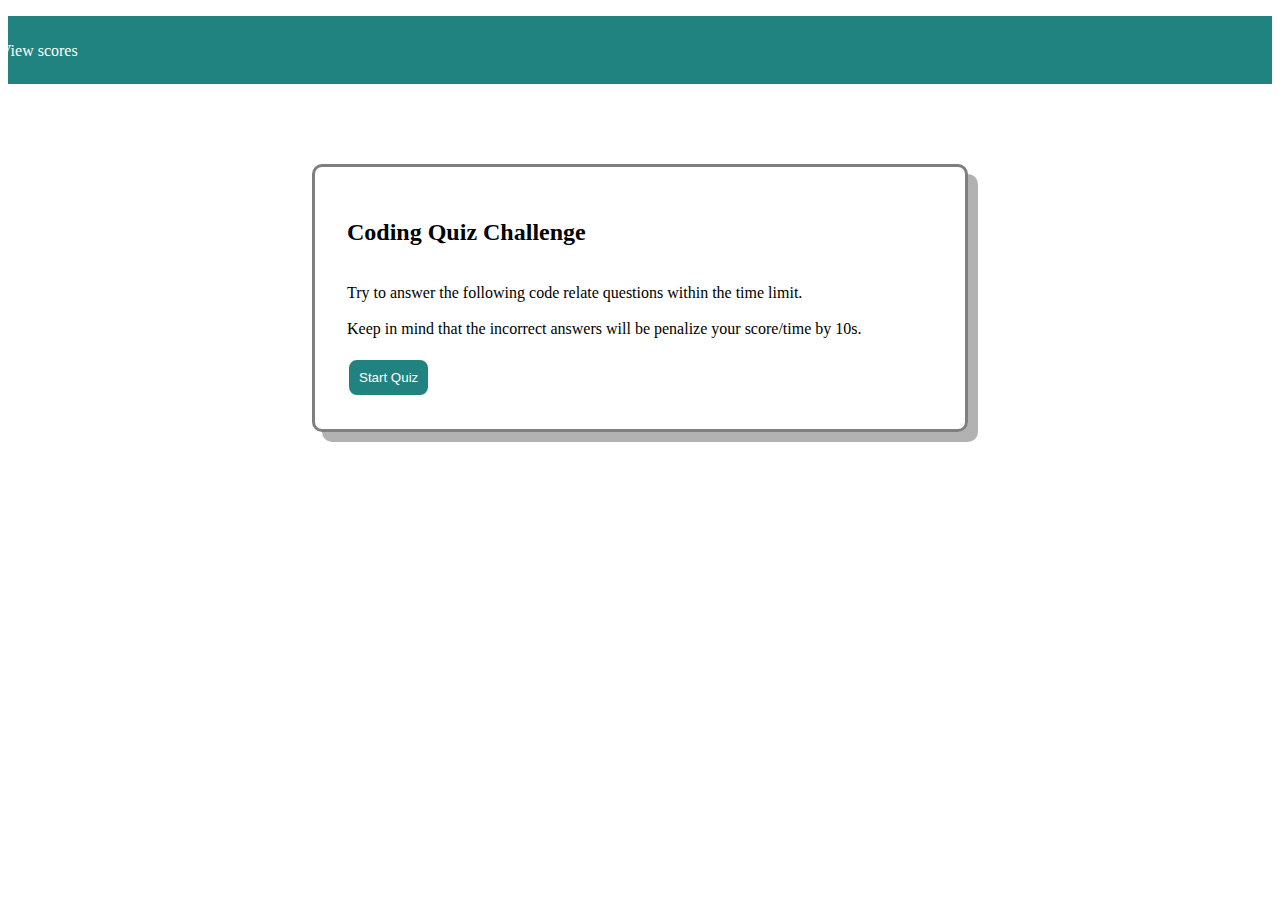
==== index.html @ 61a76f10 "Initial commit" ====
<!DOCTYPE html>
<html lang="en">
<head>
    <meta charset="UTF-8">
    <meta http-equiv="X-UA-Compatible" content="IE=edge">
    <meta name="viewport" content="width=device-width, initial-scale=1.0">
    <title>Quiz-Page</title>
    <link rel="stylesheet" href="style.css">
</head>
<body>
    <div class="main">
        <div class="navbar">
            <ul>
                <li>View scores</li>
                <li id="seconds-counter"></li>
            </ul>
        </div>
        <div class="notify">
            <h2>Coding Quiz Challenge</h2><br>
            <span>Try to answer the following code relate questions within the time limit.<br><br>
                Keep in mind that the incorrect answers will be penalize your score/time by 10s.
            </span><br>
            <button type="submit">
                <a href="#">Start Quiz</a>
            </button>
        </div>
    </div>
    <script src="app.js"></script>
</body>
</html>
---- style.css ----
.navbar ul{
    list-style-type: none;
    padding: 0.5rem;
    background-color: #218380;
}
.navbar li{
    display: inline-flex;
    padding: 1rem;
    color: #ffffff;
}

.notify{
    border: 3px solid rgba(0, 0, 0, 0.5);
    border-radius: 10px;
    box-shadow: 10px 10px rgba(0, 0, 0, 0.3);
    margin-left: 19rem;
    margin-right: 19rem;
    margin-top: 5rem;
    padding: 2rem;
}
.notify button{
    margin-top: 20px;
    padding: 10px;
    border: 2px solid white;
    border-radius: 10px;
    color: white;
    background-color: #218380;
}
.notify a{
    list-style: none;
    text-decoration: none;
    color: white;
}

/*Questions Tab*/
.quiz-choices{
    border: 3px solid rgba(0, 0, 0, 0.5);
    border-radius: 10px;
    box-shadow: 10px 10px rgba(0, 0, 0, 0.3);
    margin-left: 19rem;
    margin-right: 19rem;
    margin-top: 5rem;
    padding: 2rem;
}
.quiz-choices button{
    margin-top: 20px;
    padding: 10px;
    border: 2px solid white;
    border-radius: 10px;
    color: white;
    background-color: #218380;
}
.quiz-choices a{
    list-style: none;
    text-decoration: none;
    color: white;
}

.li-head {
    list-style: none;
}
li{
    list-style: none;
    margin-left: -2rem;
}
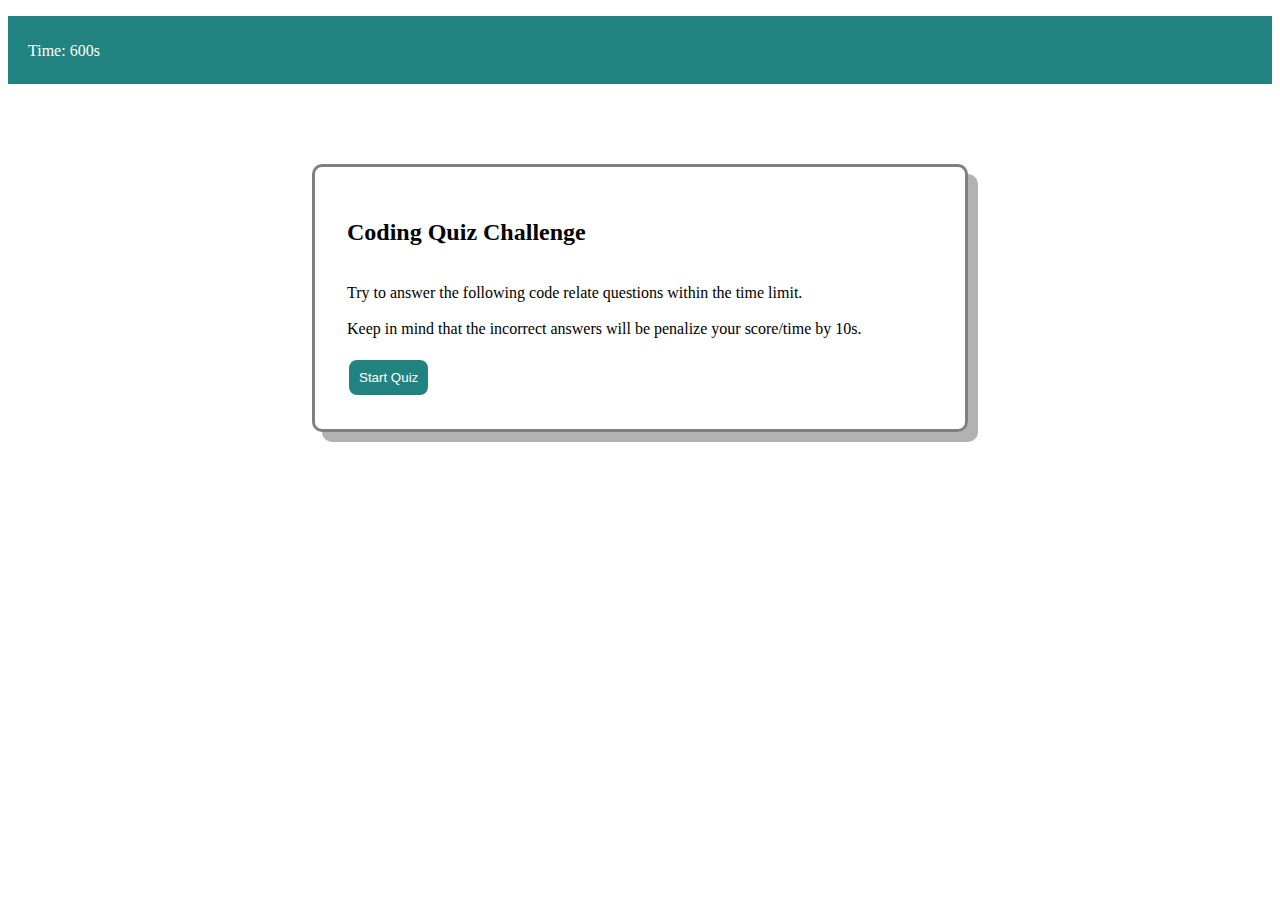
==== commit bcef7610: "changes to code" ====
--- a/index.html
+++ b/index.html
@@ -11,8 +11,8 @@
     <div class="main">
         <div class="navbar">
             <ul>
-                <li>View scores</li>
-                <li id="seconds-counter"></li>
+                <li></li>
+                <li>Time: 600s</li>
             </ul>
         </div>
         <div class="notify">
@@ -21,7 +21,7 @@
                 Keep in mind that the incorrect answers will be penalize your score/time by 10s.
             </span><br>
             <button type="submit">
-                <a href="#">Start Quiz</a>
+                <a onclick="startQuiz()">Start Quiz</a>
             </button>
         </div>
     </div>
--- a/style.css
+++ b/style.css
@@ -1,9 +1,23 @@
 .navbar ul{
     list-style-type: none;
     padding: 0.5rem;
+    padding-left: 2rem;
     background-color: #218380;
 }
 .navbar li{
+    display: inline-flex;
+    padding: 1rem;
+    color: #ffffff;
+}
+
+/*Questions menu style*/
+.navbar-quiz ul{
+    list-style-type: none;
+    padding: 0.5rem;
+    padding-left: 2rem;
+    background-color: #218380;
+}
+.navbar-quiz li{
     display: inline-flex;
     padding: 1rem;
     color: #ffffff;
@@ -26,6 +40,8 @@
     color: white;
     background-color: #218380;
 }
+
+
 .notify a{
     list-style: none;
     text-decoration: none;
@@ -37,8 +53,8 @@
     border: 3px solid rgba(0, 0, 0, 0.5);
     border-radius: 10px;
     box-shadow: 10px 10px rgba(0, 0, 0, 0.3);
-    margin-left: 19rem;
-    margin-right: 19rem;
+    margin-left: 9rem;
+    margin-right: 9rem;
     margin-top: 5rem;
     padding: 2rem;
 }
